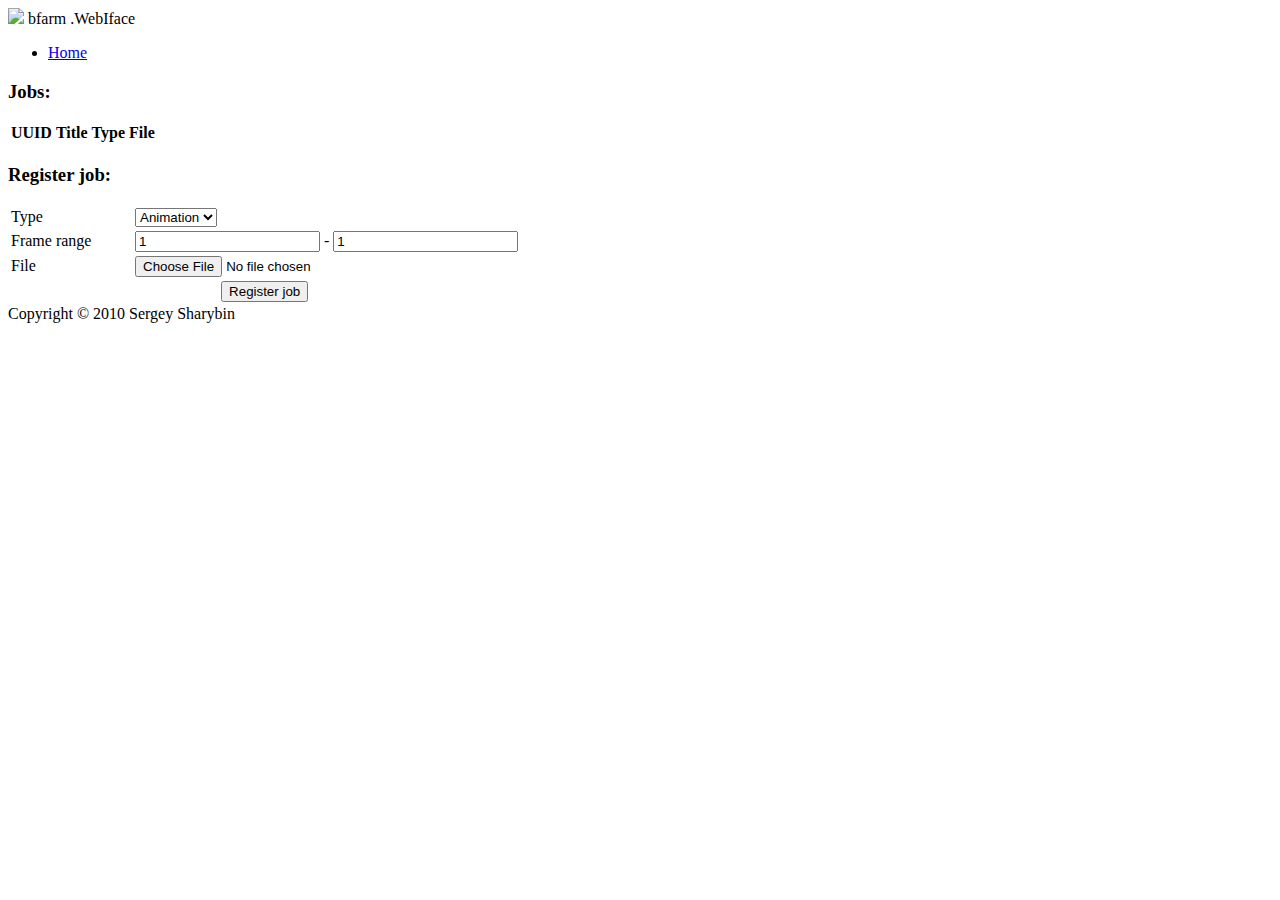
==== web/index.html @ e33e8495 "Worktree cleanup" ====
<!DOCTYPE HTML PUBLIC "-//W3C//DTD HTML 4.01//EN" "http://www.w3.org/TR/html4/strict.dtd">

<html>
  <head>
    <title>bfarm renderfarm</title>

    <link rel="SHORTCUT ICON" href="/favicon.ico">

    <meta http-equiv="Content-Type" content="text/html; charset=utf-8">
    <meta http-equiv="content-language" content="en">

    <link rel="stylesheet" type="text/css" href="/styles/content.css">

    <script type="text/javascript" src="/extern/jquery/jquery.js"></script>
    <script type="text/javascript" src="/src/bfarm.js"></script>
  </head>
  <body>
    <div class="header">
      <img class="logo" src="/pics/logo.png">
      <span class="site">
        <span>bfarm</span>
        <span class="description">.WebIface</span>
      </span>
    </div>
    <div class="features">
      <div class="nav">
        <ul >
          <li class="act">
            <a href="/">Home</a>
          </li>
        </ul>

        <div class="term"></div>
      </div>
    </div>

    <div class="mainHolder">
      <h3>Jobs:</h3>
      <table class="wide data" id="jobsList">
        <tr>
          <th>UUID</th>
          <th>Title</th>
          <th>Type</th>
          <th>File</th>
        </tr>
      </table>

      <h3>Register job:</h3>
      <form action=".?action=registerJob" method="POST" enctype="multipart/form-data">
        <table class="spacing">
          <tr>
            <td width="120">Type</td>
            <td>
              <select name="type">
                <option value="anim">Animation</option>
                <option value="still">Still</option>
              </select>
            </td>
          </tr>
          <tr>
            <td width="80">Frame range</td>
            <td>
              <input name="start-frame" value="1"> - <input name="end-frame" value="1">
            </td>
          </tr>
          <tr>
            <td width="80">File</td>
            <td>
              <input name="blenfile" type="file">
            </td>
          </tr>
          <tr>
            <td colspan="2" align="center"><button type="submit">Register job</button></td>
          </tr>
        </table>
      </form>
    </div>

    <div class="footer"></div>
    <div class="copyright">Copyright &copy; 2010 Sergey Sharybin</div>
  </body>
</html>
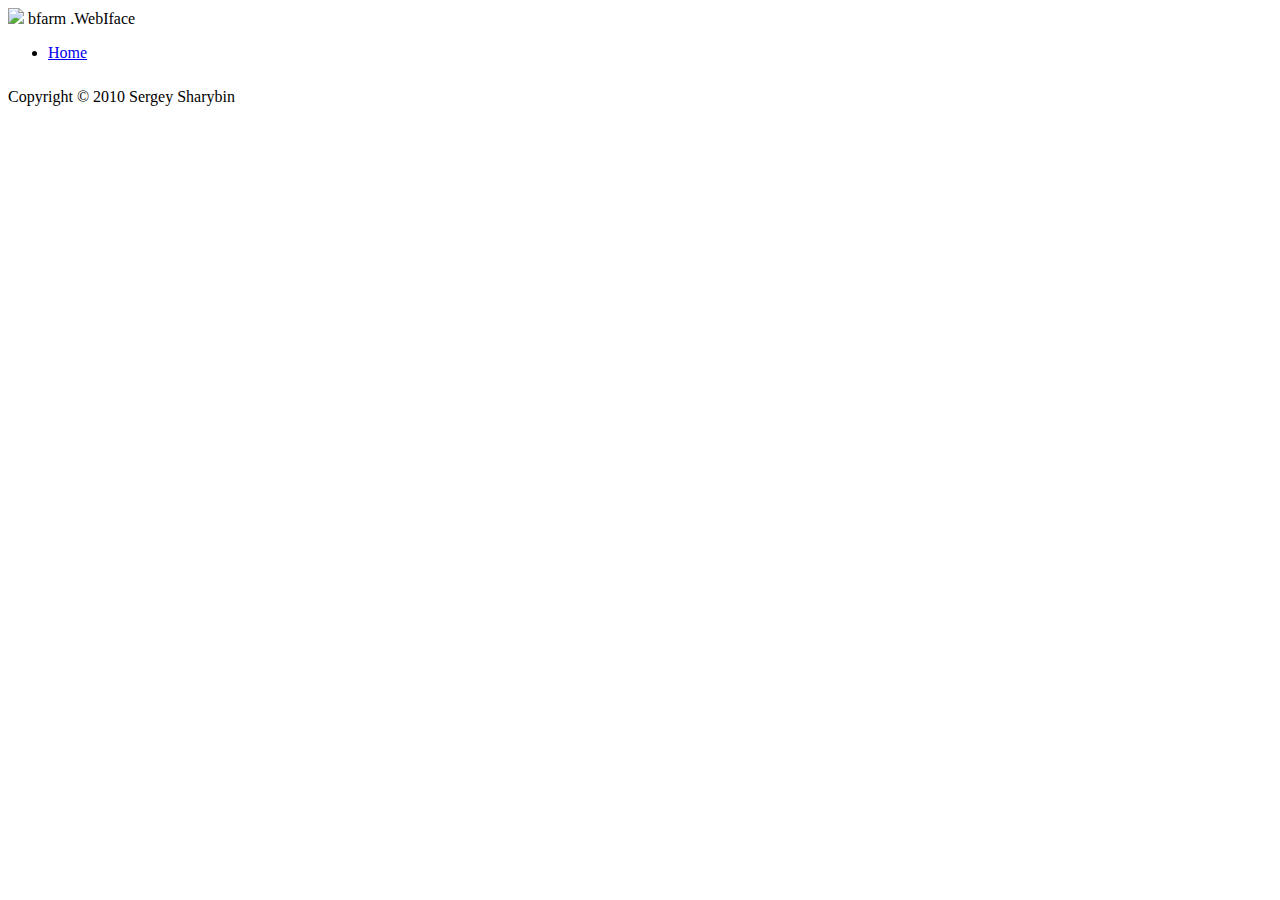
==== commit 3c3f3dca: "- Interactive panels for rendering job registration - Used new widget UIFileEntry and new events spe" ====
--- a/web/index.html
+++ b/web/index.html
@@ -10,9 +10,12 @@
     <meta http-equiv="content-language" content="en">
 
     <link rel="stylesheet" type="text/css" href="/styles/content.css">
+    <link rel="stylesheet" type="text/css" href="/pack/ui-dev.css">
 
-    <script type="text/javascript" src="/extern/jquery/jquery.js"></script>
+    <script type="text/javascript" src="/pack/jquery.js"></script>
+    <script type="text/javascript" src="/pack/ui-dev.js"></script>
     <script type="text/javascript" src="/src/bfarm.js"></script>
+    <script type="text/javascript" src="/src/jobs.js"></script>
   </head>
   <body>
     <div class="header">
@@ -35,45 +38,16 @@
     </div>
 
     <div class="mainHolder">
-      <h3>Jobs:</h3>
-      <table class="wide data" id="jobsList">
+      <table class="wide spacing">
         <tr>
-          <th>UUID</th>
-          <th>Title</th>
-          <th>Type</th>
-          <th>File</th>
+          <td><div id="jobsList"></div></td>
+        </tr>
+        <tr>
+          <td>
+            <form id="jobRegister" action=".?action=registerJob" method="POST" enctype="multipart/form-data"></form>
+          </td>
         </tr>
       </table>
-
-      <h3>Register job:</h3>
-      <form action=".?action=registerJob" method="POST" enctype="multipart/form-data">
-        <table class="spacing">
-          <tr>
-            <td width="120">Type</td>
-            <td>
-              <select name="type">
-                <option value="anim">Animation</option>
-                <option value="still">Still</option>
-              </select>
-            </td>
-          </tr>
-          <tr>
-            <td width="80">Frame range</td>
-            <td>
-              <input name="start-frame" value="1"> - <input name="end-frame" value="1">
-            </td>
-          </tr>
-          <tr>
-            <td width="80">File</td>
-            <td>
-              <input name="blenfile" type="file">
-            </td>
-          </tr>
-          <tr>
-            <td colspan="2" align="center"><button type="submit">Register job</button></td>
-          </tr>
-        </table>
-      </form>
     </div>
 
     <div class="footer"></div>
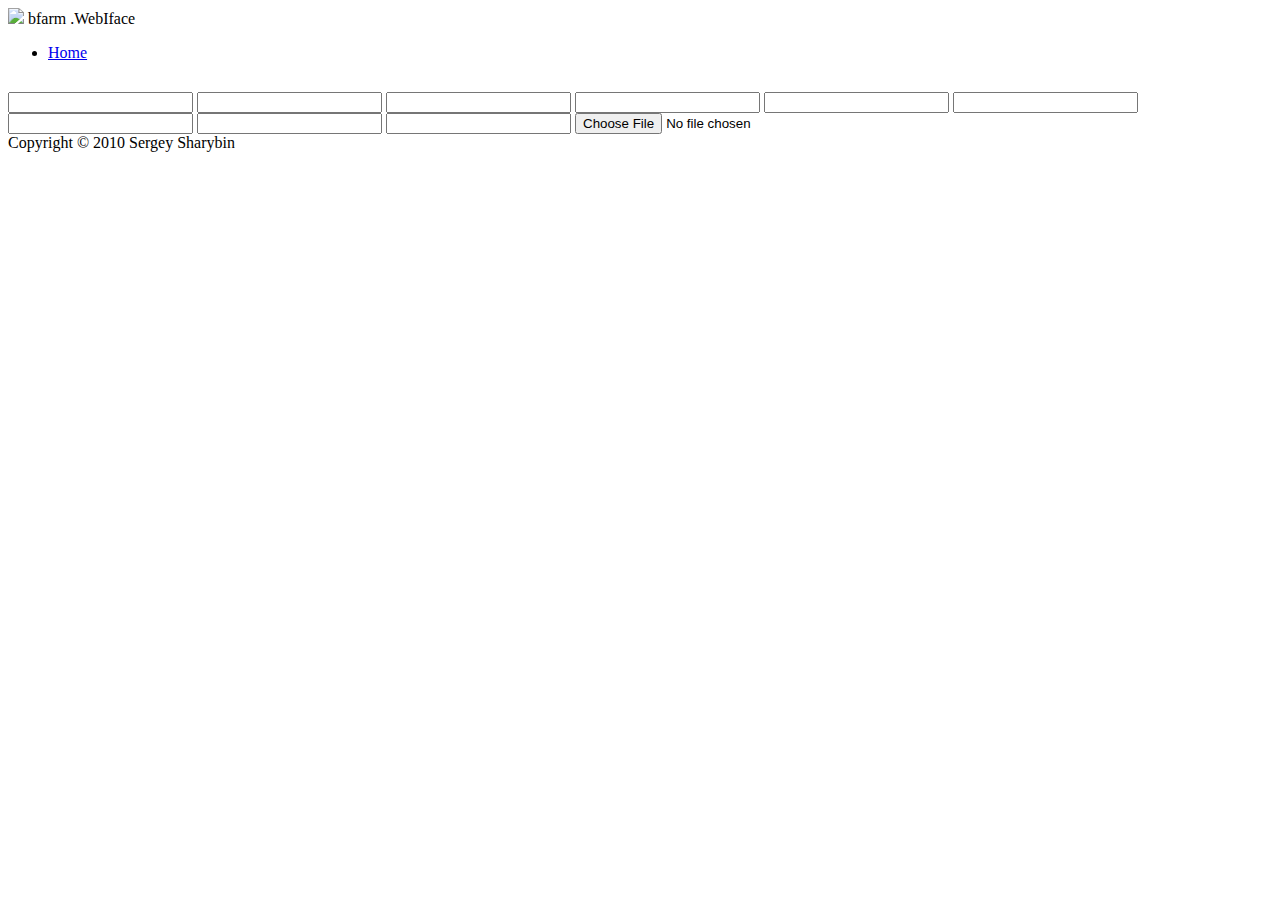
==== commit 1b1a558f: "- File format, resolution and percentage could now be   specified in job registration form - Job reg" ====
--- a/web/index.html
+++ b/web/index.html
@@ -40,14 +40,31 @@
     <div class="mainHolder">
       <table class="wide spacing">
         <tr>
+          <td><div id="jobsButtons"></div></td>
+        </tr>
+        <tr>
           <td><div id="jobsList"></div></td>
         </tr>
         <tr>
-          <td>
-            <form id="jobRegister" action=".?action=registerJob" method="POST" enctype="multipart/form-data"></form>
-          </td>
+          <td><div id="completedJobsList"></div></td>
         </tr>
       </table>
+
+      <div class="formBindings">
+        <form id="jobRegister" action=".?action=registerJob" method="POST" enctype="multipart/form-data">
+          <input name="title" id="jobTitle">
+          <input name="type" id="jobType">
+          <input name="start-frame" id="jobStartFrame">
+          <input name="end-frame" id="jobEndFrame">
+          <input name="framenr" id="jobFrameNumber">
+          <input name="file_format" id="jobFileFormat">
+          <input name="resol_x" id="jobResolX">
+          <input name="resol_y" id="jobResolY">
+          <input name="percentage" id="jobPercentage">
+          <input type="file" name="blenfile" id="jobBlenfile">
+        </form>
+      </div>
+
     </div>
 
     <div class="footer"></div>
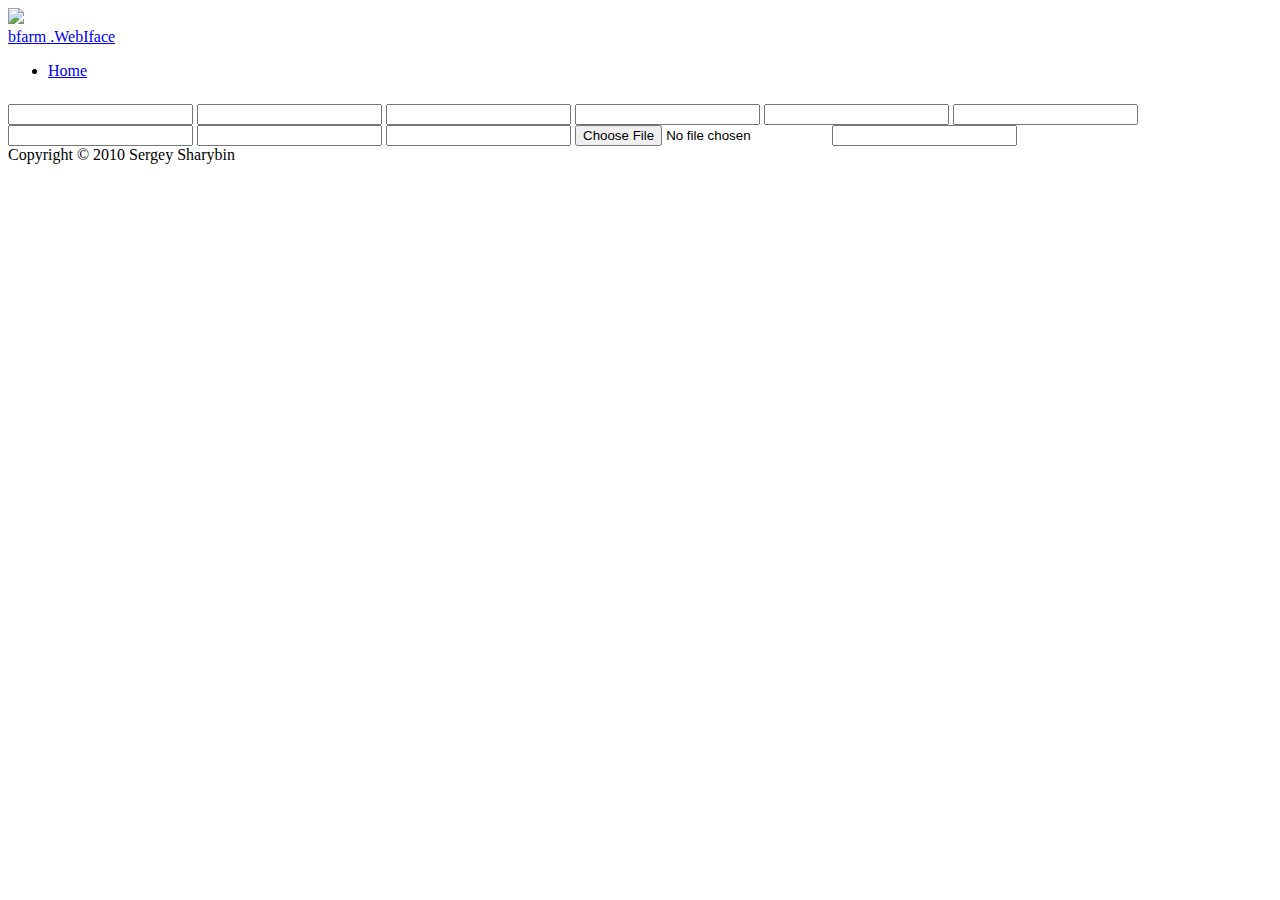
==== commit 455d1268: "No initial padding for jobs holder" ====
--- a/web/index.html
+++ b/web/index.html
@@ -9,7 +9,7 @@
     <meta http-equiv="Content-Type" content="text/html; charset=utf-8">
     <meta http-equiv="content-language" content="en">
 
-    <link rel="stylesheet" type="text/css" href="/styles/content.css">
+    <link rel="stylesheet" type="text/css" href="/styles/content.dark.css">
     <link rel="stylesheet" type="text/css" href="/pack/ui-dev.css">
 
     <script type="text/javascript" src="/pack/jquery.js"></script>
@@ -18,56 +18,66 @@
     <script type="text/javascript" src="/src/jobs.js"></script>
   </head>
   <body>
-    <div class="header">
-      <img class="logo" src="/pics/logo.png">
-      <span class="site">
-        <span>bfarm</span>
-        <span class="description">.WebIface</span>
-      </span>
-    </div>
-    <div class="features">
-      <div class="nav">
-        <ul >
-          <li class="act">
-            <a href="/">Home</a>
-          </li>
-        </ul>
+    <div class="content">
+      <div class="header">
+        <div>
+          <a href="http://blender.org/">
+            <img class="logo" src="/pics/blender.png">
+          </a>
+        </div>
+        <div>
+          <a href="/">
+            <div class="siteHolder">
+              <span class="site">
+                  <span>bfarm</span>
+                  <span class="description">.WebIface</span>
+              </span>
+            </div>
+          </a>
+        </div>
+      </div>
+      <div class="features">
+        <div class="nav">
+          <ul >
+            <li class="act">
+              <a href="/">Home</a>
+            </li>
+          </ul>
 
-        <div class="term"></div>
-      </div>
-    </div>
-
-    <div class="mainHolder">
-      <table class="wide spacing">
-        <tr>
-          <td><div id="jobsButtons"></div></td>
-        </tr>
-        <tr>
-          <td><div id="jobsList"></div></td>
-        </tr>
-        <tr>
-          <td><div id="completedJobsList"></div></td>
-        </tr>
-      </table>
-
-      <div class="formBindings">
-        <form id="jobRegister" action=".?action=registerJob" method="POST" enctype="multipart/form-data">
-          <input name="title" id="jobTitle">
-          <input name="type" id="jobType">
-          <input name="start-frame" id="jobStartFrame">
-          <input name="end-frame" id="jobEndFrame">
-          <input name="framenr" id="jobFrameNumber">
-          <input name="file_format" id="jobFileFormat">
-          <input name="resol_x" id="jobResolX">
-          <input name="resol_y" id="jobResolY">
-          <input name="percentage" id="jobPercentage">
-          <input type="file" name="blenfile" id="jobBlenfile">
-        </form>
+          <div class="term"></div>
+        </div>
       </div>
 
+      <div class="mainHolder">
+        <table class="wide spacing">
+          <tr>
+            <td><div id="jobsButtons"></div></td>
+          </tr>
+          <tr>
+            <td style="padding: 0"><div id="jobsList"></div></td>
+          </tr>
+        </table>
+
+        <div class="formBindings">
+          <form id="jobRegister" action=".?action=registerJob" method="POST" enctype="multipart/form-data">
+            <input name="title" id="jobTitle">
+            <input name="type" id="jobType">
+            <input name="start-frame" id="jobStartFrame">
+            <input name="end-frame" id="jobEndFrame">
+            <input name="framenr" id="jobFrameNumber">
+            <input name="file_format" id="jobFileFormat">
+            <input name="resol_x" id="jobResolX">
+            <input name="resol_y" id="jobResolY">
+            <input name="percentage" id="jobPercentage">
+            <input type="file" name="blenfile" id="jobBlenfile">
+            <input name="color_mode" id="jobColorMode">
+          </form>
+        </div>
+
+      </div>
+
+      <div class="footer"></div>
+      <div class="copyright">Copyright &copy; 2010 Sergey Sharybin</div>
     </div>
-
-    <div class="footer"></div>
-    <div class="copyright">Copyright &copy; 2010 Sergey Sharybin</div>
   </body>
 </html>
